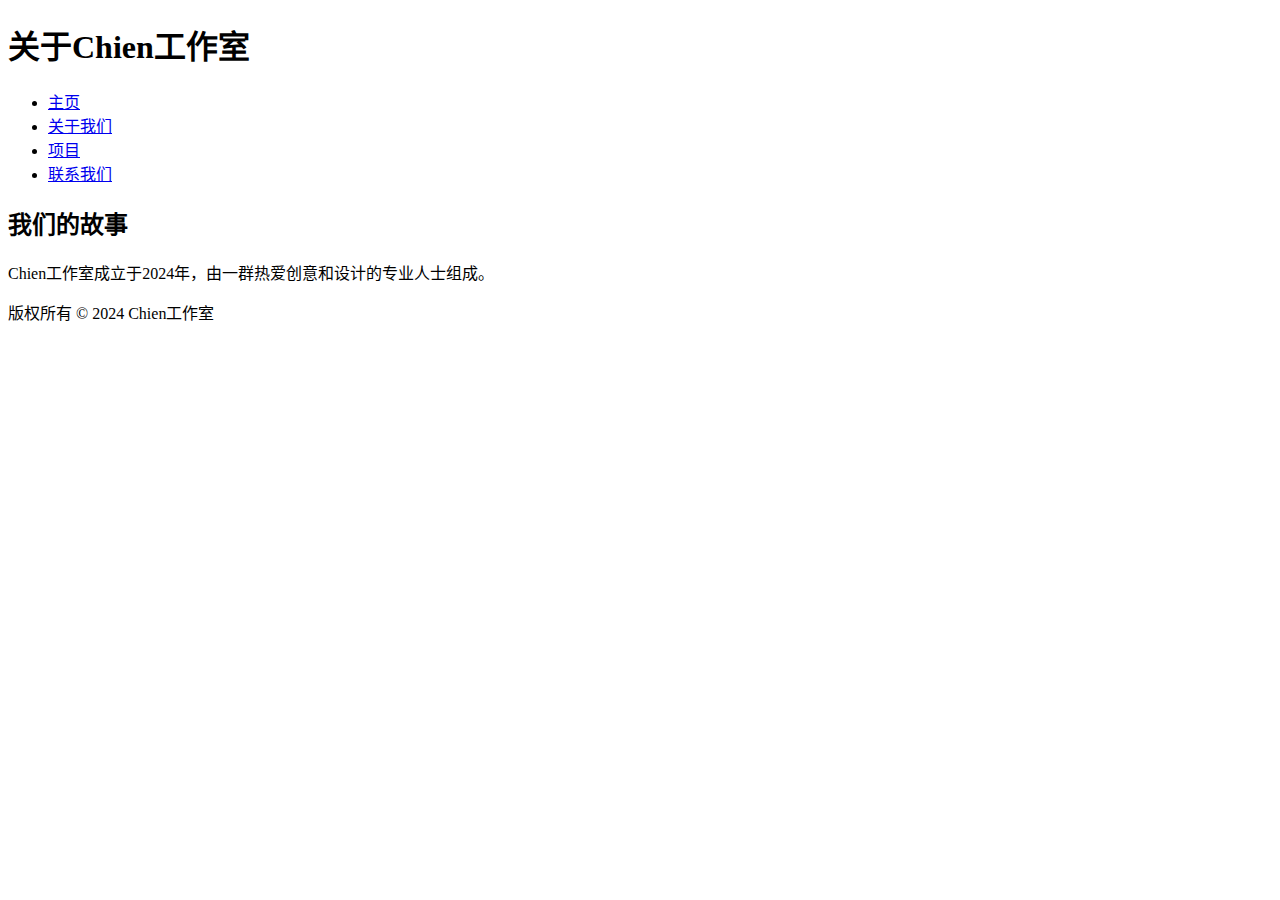
==== about.html @ 2d4fed52 "about.html" ====
<!DOCTYPE html>
<html lang="zh-CN">
<head>
    <meta charset="UTF-8">
    <meta name="viewport" content="width=device-width, initial-scale=1.0">
    <title>关于我们 - Chien工作室</title>
    <link rel="stylesheet" href="styles.css">
</head>
<body>
    <header>
        <h1>关于Chien工作室</h1>
        <nav>
            <ul>
                <li><a href="index.html">主页</a></li>
                <li><a href="about.html">关于我们</a></li>
                <li><a href="projects.html">项目</a></li>
                <li><a href="contact.html">联系我们</a></li>
            </ul>
        </nav>
    </header>

    <main>
        <section>
            <h2>我们的故事</h2>
            <p>Chien工作室成立于2024年，由一群热爱创意和设计的专业人士组成。</p>
        </section>
    </main>

    <footer>
        <p>版权所有 &copy; 2024 Chien工作室</p>
    </footer>
</body>
</html>
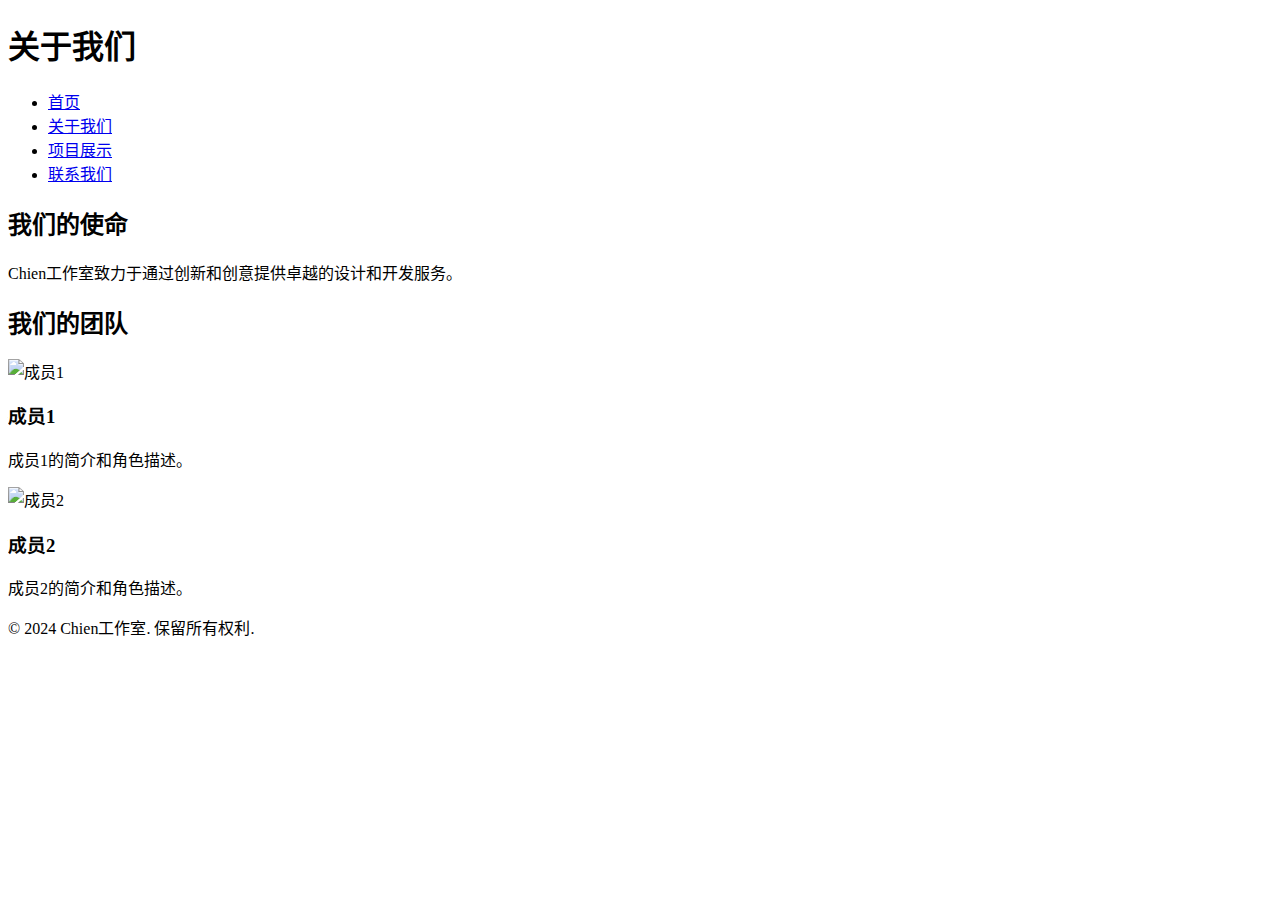
==== commit 77a6bbd1: "about.html" ====
--- a/about.html
+++ b/about.html
@@ -4,30 +4,45 @@
     <meta charset="UTF-8">
     <meta name="viewport" content="width=device-width, initial-scale=1.0">
     <title>关于我们 - Chien工作室</title>
-    <link rel="stylesheet" href="styles.css">
+    <link rel="stylesheet" href="assets/css/style.css">
 </head>
 <body>
     <header>
-        <h1>关于Chien工作室</h1>
+        <h1>关于我们</h1>
         <nav>
             <ul>
-                <li><a href="index.html">主页</a></li>
+                <li><a href="index.html">首页</a></li>
                 <li><a href="about.html">关于我们</a></li>
-                <li><a href="projects.html">项目</a></li>
+                <li><a href="projects.html">项目展示</a></li>
                 <li><a href="contact.html">联系我们</a></li>
             </ul>
         </nav>
     </header>
-
+    
     <main>
-        <section>
-            <h2>我们的故事</h2>
-            <p>Chien工作室成立于2024年，由一群热爱创意和设计的专业人士组成。</p>
+        <section class="about-us">
+            <h2>我们的使命</h2>
+            <p>Chien工作室致力于通过创新和创意提供卓越的设计和开发服务。</p>
+            
+            <h2>我们的团队</h2>
+            <div class="team-gallery">
+                <div class="team-member">
+                    <img src="assets/images/member1.jpg" alt="成员1">
+                    <h3>成员1</h3>
+                    <p>成员1的简介和角色描述。</p>
+                </div>
+                <div class="team-member">
+                    <img src="assets/images/member2.jpg" alt="成员2">
+                    <h3>成员2</h3>
+                    <p>成员2的简介和角色描述。</p>
+                </div>
+                <!-- 更多团队成员 -->
+            </div>
         </section>
     </main>
-
+    
     <footer>
-        <p>版权所有 &copy; 2024 Chien工作室</p>
+        <p>© 2024 Chien工作室. 保留所有权利.</p>
     </footer>
 </body>
 </html>
